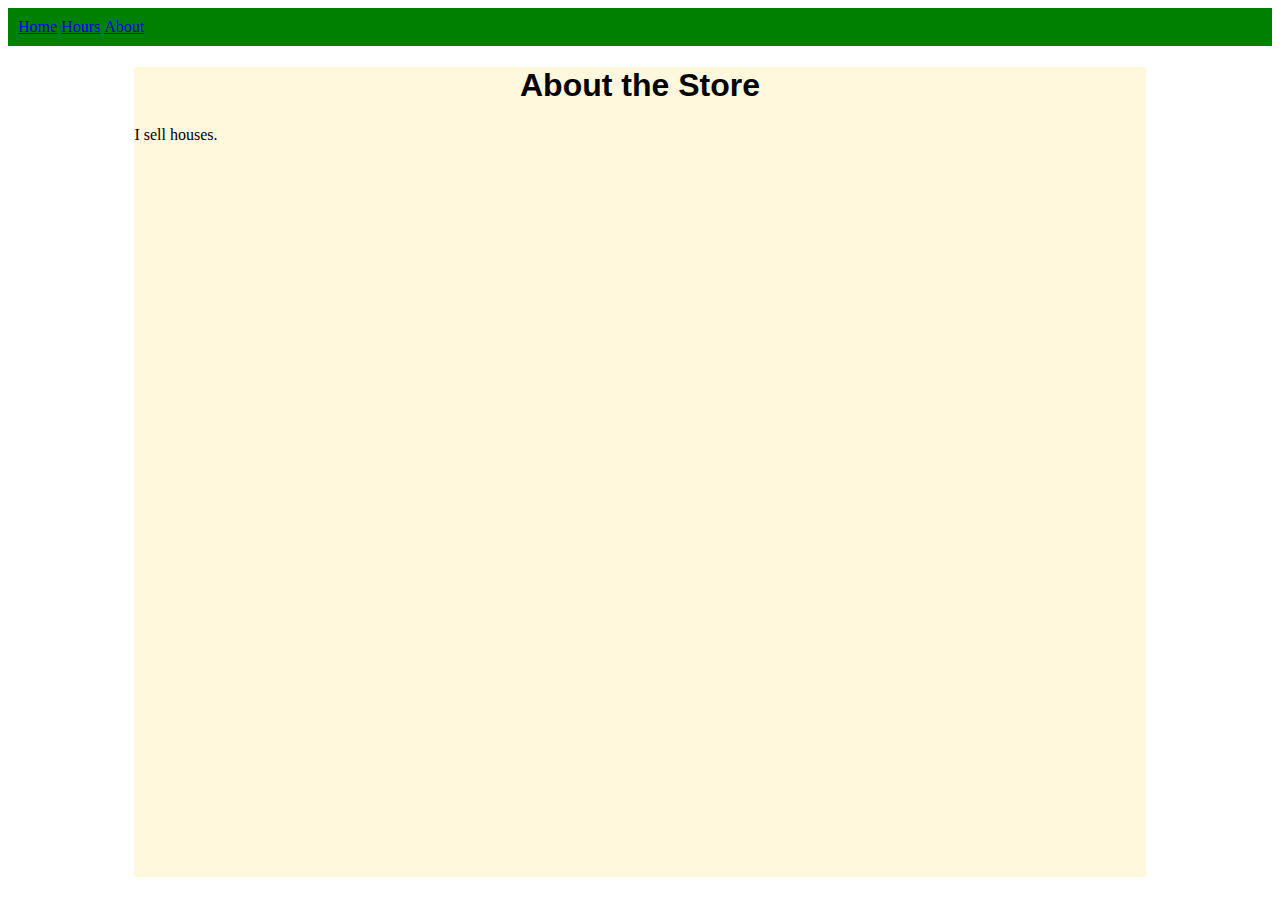
==== store_about.html @ 6ba14124 "totally" ====
<!DOCTYPE html>
<!--
To change this license header, choose License Headers in Project Properties.
To change this template file, choose Tools | Templates
and open the template in the editor.
-->
<html>
    <head>
        <title>About</title>
         <link rel="stylesheet" type="text/css" href="store.css">
        <meta charset="UTF-8">
        <meta name="viewport" content="width=device-width, initial-scale=1.0">
    </head>
    <body>
        
        <ul class="navbar">
            <li><a href="store_home.html">Home</a></li>
            <li><a href="store_hours.html">Hours</a></li>
            <li><a href="store_about.html">About</a></li>
        </ul>
        <div class="centered-container">
            <h1 class="centered-text sansSerif-text">About the Store</h1>
            <p>I sell houses.</p>
        </div>
    </body>
</html>
---- store.css ----
/*
To change this license header, choose License Headers in Project Properties.
To change this template file, choose Tools | Templates
and open the template in the editor.
*/
/* 
    Created on : Mar 12, 2019, 9:27:12 PM
    Author     : jbing
*/

.orange-text{
    color:orange;
}

.blue-text{
    color:blue;
}

#header-id-color-red{
    color:red;
}

.navbar{
   
list-style-type: none;
margin:0;
padding:10px;
background-color:green; 

}
.navbar li{
    display: inline;
    
}
.centered-container{
    width:80%;
    height: 90vh;
    margin: auto;
    background-color: cornsilk;
    
    
    
}
.centered-text{
    
    text-align: center;
}

.sansSerif-text{
    
    font-family: sans-serif;
}
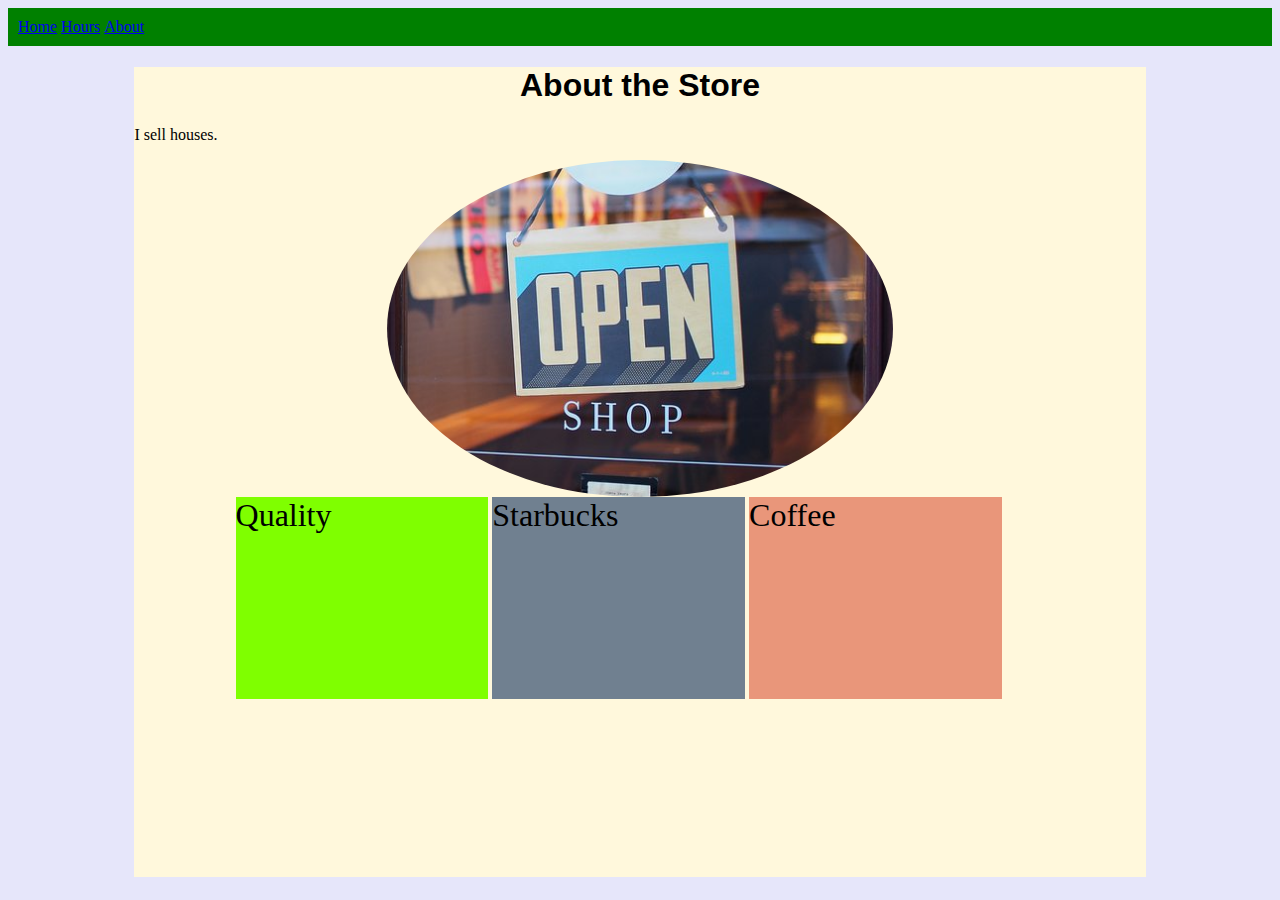
==== commit 51c15fe4: "dff" ====
--- a/store_about.html
+++ b/store_about.html
@@ -11,16 +11,32 @@
         <meta charset="UTF-8">
         <meta name="viewport" content="width=device-width, initial-scale=1.0">
     </head>
-    <body>
-        
+    <body bgcolor="#E6E6FA" >
+       
         <ul class="navbar">
             <li><a href="store_home.html">Home</a></li>
             <li><a href="store_hours.html">Hours</a></li>
             <li><a href="store_about.html">About</a></li>
         </ul>
-        <div class="centered-container">
+        
+        <div class="centered-container" >
             <h1 class="centered-text sansSerif-text">About the Store</h1>
+            
             <p>I sell houses.</p>
-        </div>
+            
+          <img class="open-sign-image" src="images/testpic.jpg" alt ="open sign">
+          
+          <div class="centered-container1 content-block" >
+              Quality
+          </div >
+         <div class="centered-container2 content-block">
+             Starbucks
+        </div  >
+        <div class="centered-container3 content-block">
+            Coffee
+        </div >
+        </div >
+        
+        
     </body>
 </html>
--- a/store.css
+++ b/store.css
@@ -16,37 +16,126 @@
     color:blue;
 }
 
+
+/*//body {background-color: coral;}sets background color in css*/
+
 #header-id-color-red{
     color:red;
 }
 
+#title2{
+
+
+    text-align: center;
+
+    font-family: sans-serif;
+
+}
 .navbar{
-   
-list-style-type: none;
-margin:0;
-padding:10px;
-background-color:green; 
+
+    list-style-type: none;
+    margin:0;
+    padding:10px;
+    background-color:green; 
 
 }
 .navbar li{
     display: inline;
-    
+
 }
 .centered-container{
     width:80%;
     height: 90vh;
     margin: auto;
     background-color: cornsilk;
-    
-    
-    
+
+
+
 }
+.centered-container1{
+
+
+
+    margin: auto;
+    background-color: chartreuse;
+    position: relative;
+
+    left: 10%;
+
+
+}
+
+.centered-container2{
+
+
+
+    margin: auto;
+    background-color: slategrey;
+    position: relative;
+
+
+    left:10%;
+
+}
+
+.centered-container3{
+
+
+
+    margin: auto;
+    background-color:  darksalmon;
+    position: relative;
+
+    left:10%;
+
+
+
+}
+
+
 .centered-text{
-    
+
     text-align: center;
 }
 
 .sansSerif-text{
+
+    font-family: sans-serif;
+}
+
+.open-sign-image{
+    width: 50%;
+    display: block;
+    margin: auto;
+    position: relative;
+    border-radius: 70%;
+
+}
+
+.open-sign2-image{
+   width: 50%;
+    display: block;
+    margin: auto;
+    position: relative;
+    border-radius: 70%;
     
-    font-family: sans-serif;
-}+
+}
+
+
+
+.content-block{
+    margin: auto;
+    display: inline-block;
+    width: 25%;
+    height: 25%;
+    font-size: xx-large;
+    position: relative;
+}
+
+.bordered-text{
+    border-style: solid;
+    border-color: black;
+}
+
+
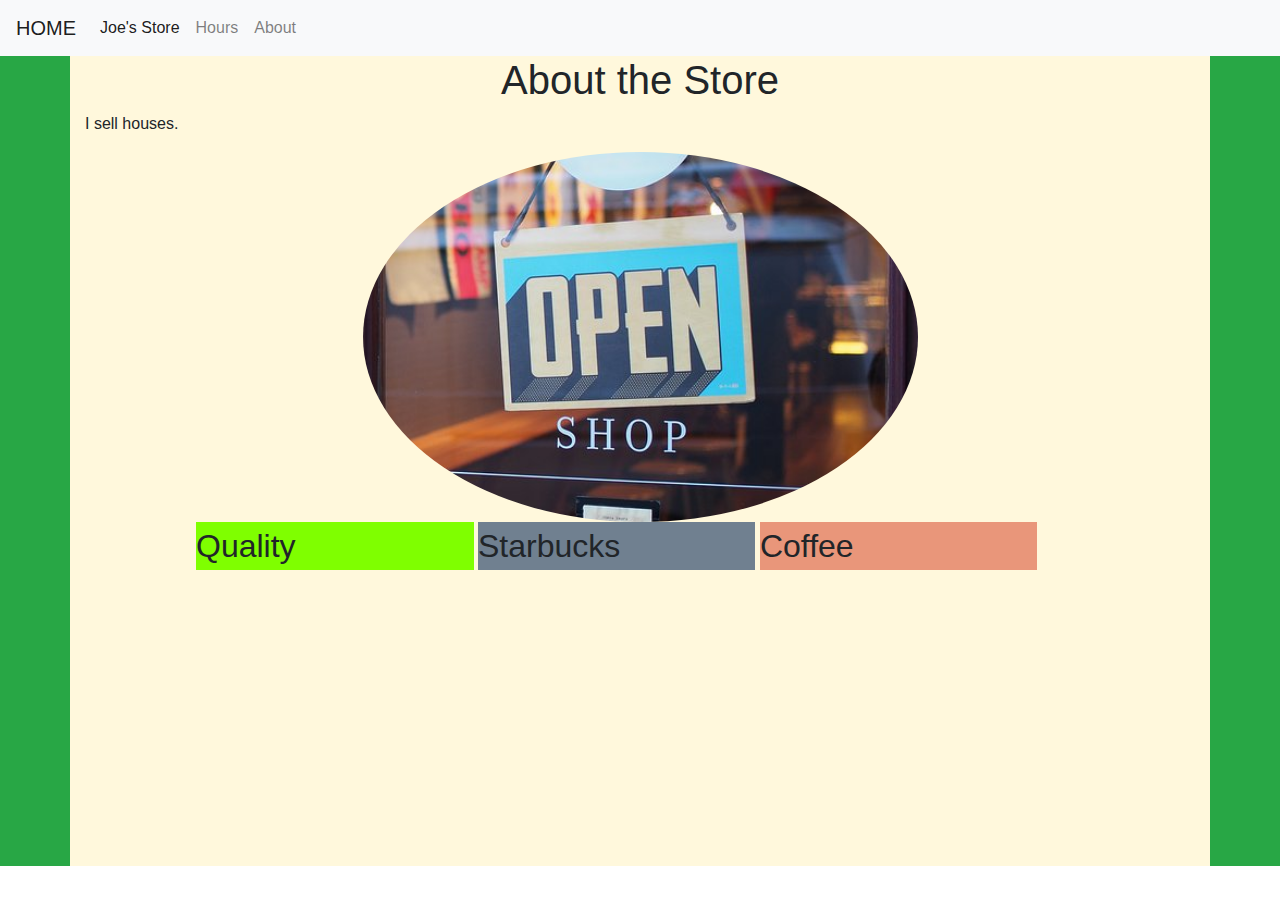
==== commit 784d82b1: "dff" ====
--- a/store_about.html
+++ b/store_about.html
@@ -7,36 +7,62 @@
 <html>
     <head>
         <title>About</title>
-         <link rel="stylesheet" type="text/css" href="store.css">
+        <link rel="stylesheet" type="text/css" href="store.css">
         <meta charset="UTF-8">
         <meta name="viewport" content="width=device-width, initial-scale=1.0">
+        <link rel="stylesheet" href="https://stackpath.bootstrapcdn.com/bootstrap/4.3.1/css/bootstrap.min.css" integrity="sha384-ggOyR0iXCbMQv3Xipma34MD+dH/1fQ784/j6cY/iJTQUOhcWr7x9JvoRxT2MZw1T" crossorigin="anonymous">
     </head>
-    <body bgcolor="#E6E6FA" >
-       
-        <ul class="navbar">
-            <li><a href="store_home.html">Home</a></li>
-            <li><a href="store_hours.html">Hours</a></li>
-            <li><a href="store_about.html">About</a></li>
-        </ul>
+    <body >
+        <div class="bg-success">
+            <nav class="navbar navbar-expand-lg navbar-light bg-light">
+            <a class="navbar-brand" href="store_home.html">HOME</a>
+            <button class="navbar-toggler" type="button" data-toggle="collapse" data-target="#navbarSupportedContent" aria-controls="navbarSupportedContent" aria-expanded="false" aria-label="Toggle navigation">
+                <span class="navbar-toggler-icon"></span>
+            </button>
+
+            <div class="collapse navbar-collapse" id="navbarSupportedContent">
+                <ul class="navbar-nav mr-auto">
+                    <li class="nav-item active">
+
+                        <a class="nav-link" href="store_home.html">Joe's Store<span class="sr-only">(current)</span></a>
+                    </li>
+                    <li class="nav-item">
+
+                        <a class="nav-link" href="store_hours.html">Hours</a>
+                    </li>
+                    <li class="nav-item">
+
+                        <a class="nav-link" href="store_about.html">About</a>
+                    </li>
+
+                </ul>
+            </div>
+        </nav>
+            <div class="container">
         
+
         <div class="centered-container" >
             <h1 class="centered-text sansSerif-text">About the Store</h1>
-            
+
             <p>I sell houses.</p>
-            
-          <img class="open-sign-image" src="images/testpic.jpg" alt ="open sign">
-          
-          <div class="centered-container1 content-block" >
-              Quality
-          </div >
-         <div class="centered-container2 content-block">
-             Starbucks
-        </div  >
-        <div class="centered-container3 content-block">
-            Coffee
+
+            <img class="open-sign-image" src="images/testpic.jpg" alt ="open sign">
+
+            <div class="centered-container1 content-block" >
+                Quality
+            </div >
+            <div class="centered-container2 content-block">
+                Starbucks
+            </div  >
+            <div class="centered-container3 content-block">
+                Coffee
+            </div >
         </div >
-        </div >
-        
-        
-    </body>
+
+        <script src="https://code.jquery.com/jquery-3.3.1.slim.min.js" integrity="sha384-q8i/X+965DzO0rT7abK41JStQIAqVgRVzpbzo5smXKp4YfRvH+8abtTE1Pi6jizo" crossorigin="anonymous"></script>
+        <script src="https://cdnjs.cloudflare.com/ajax/libs/popper.js/1.14.7/umd/popper.min.js" integrity="sha384-UO2eT0CpHqdSJQ6hJty5KVphtPhzWj9WO1clHTMGa3JDZwrnQq4sF86dIHNDz0W1" crossorigin="anonymous"></script>
+        <script src="https://stackpath.bootstrapcdn.com/bootstrap/4.3.1/js/bootstrap.min.js" integrity="sha384-JjSmVgyd0p3pXB1rRibZUAYoIIy6OrQ6VrjIEaFf/nJGzIxFDsf4x0xIM+B07jRM" crossorigin="anonymous"></script>
+    </div>
+            </div>
+        </body>
 </html>
--- a/store.css
+++ b/store.css
@@ -43,11 +43,27 @@
     display: inline;
 
 }
-.centered-container{
-    width:80%;
+.container{
+    /*   width:80%;
+        height: 90vh;
+        margin: auto;*/
     height: 90vh;
-    margin: auto;
     background-color: cornsilk;
+
+
+
+}
+
+
+.fixed-height-box{
+    /*    
+        Set the height to 75 pixels.
+    Set the border style to solid.
+    Set the border color to black.*/
+
+    height: 75px ;
+    border-style: solid;
+    border-color: black;
 
 
 
@@ -113,12 +129,12 @@
 }
 
 .open-sign2-image{
-   width: 50%;
+    width: 50%;
     display: block;
     margin: auto;
     position: relative;
     border-radius: 70%;
-    
+
 
 }
 
